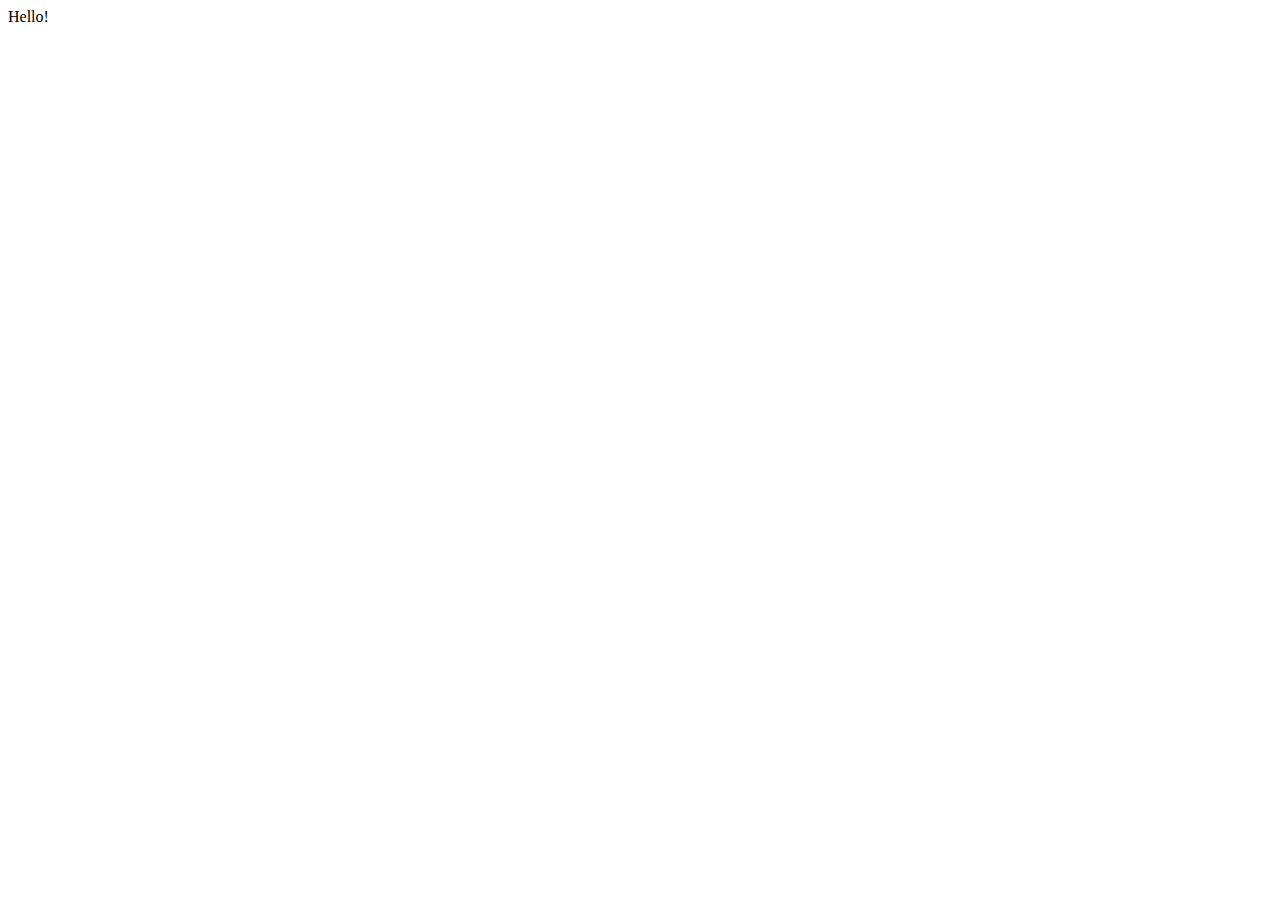
==== index.html @ 7a1abc52 "Add files via upload" ====
<!DOCTYPE html>
<html lang="en">
    <head>
        <meta charset="UTF-8" />
        <meta name="viewport" content="width=device-width,
        initial-scale=1.0" />
        <title>Document</title>
    </head>
    <body>
        Hello!
    </body>
</html>
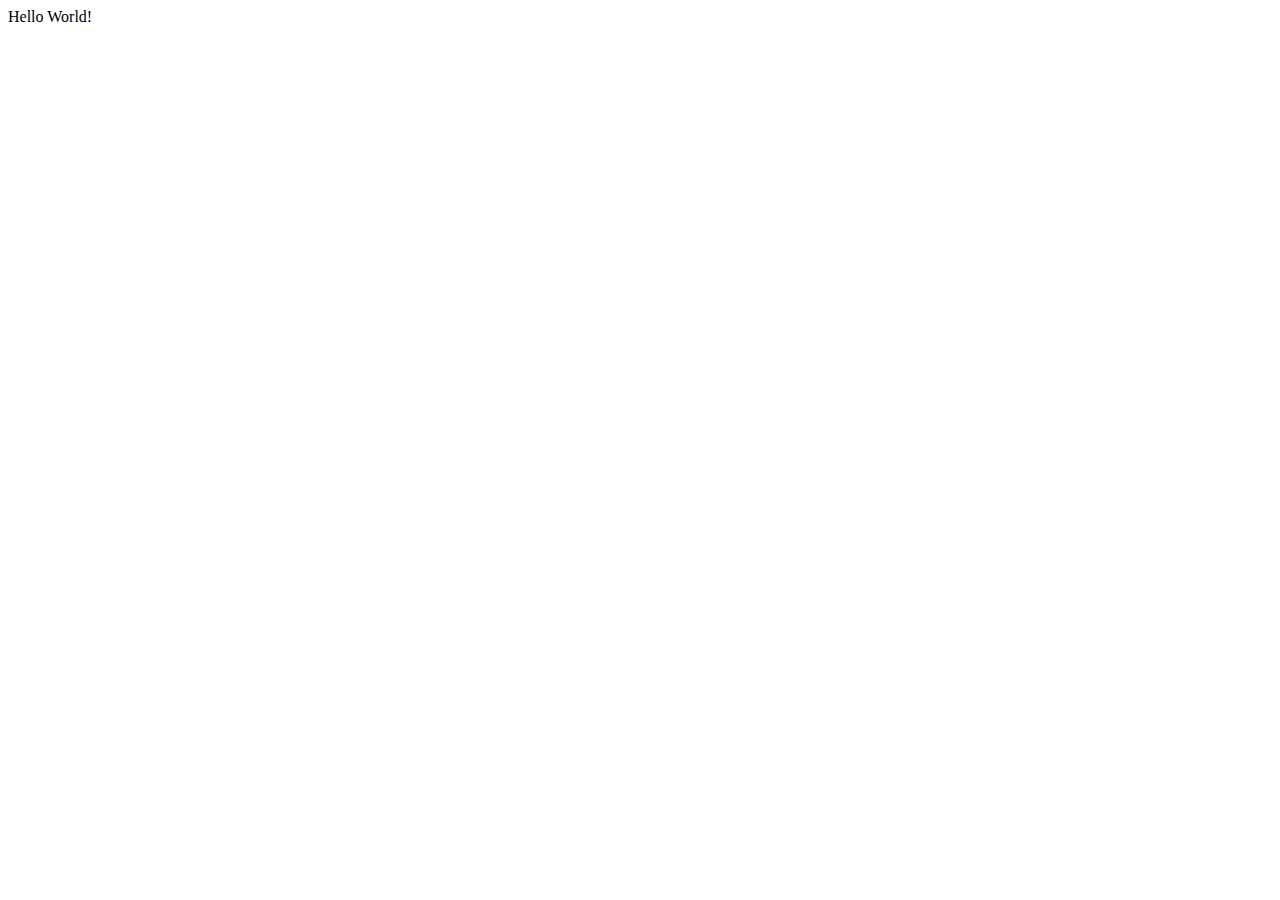
==== commit 64ffa86a: "update body text" ====
--- a/index.html
+++ b/index.html
@@ -7,6 +7,6 @@
         <title>Document</title>
     </head>
     <body>
-        Hello!
+        Hello World!
     </body>
 </html>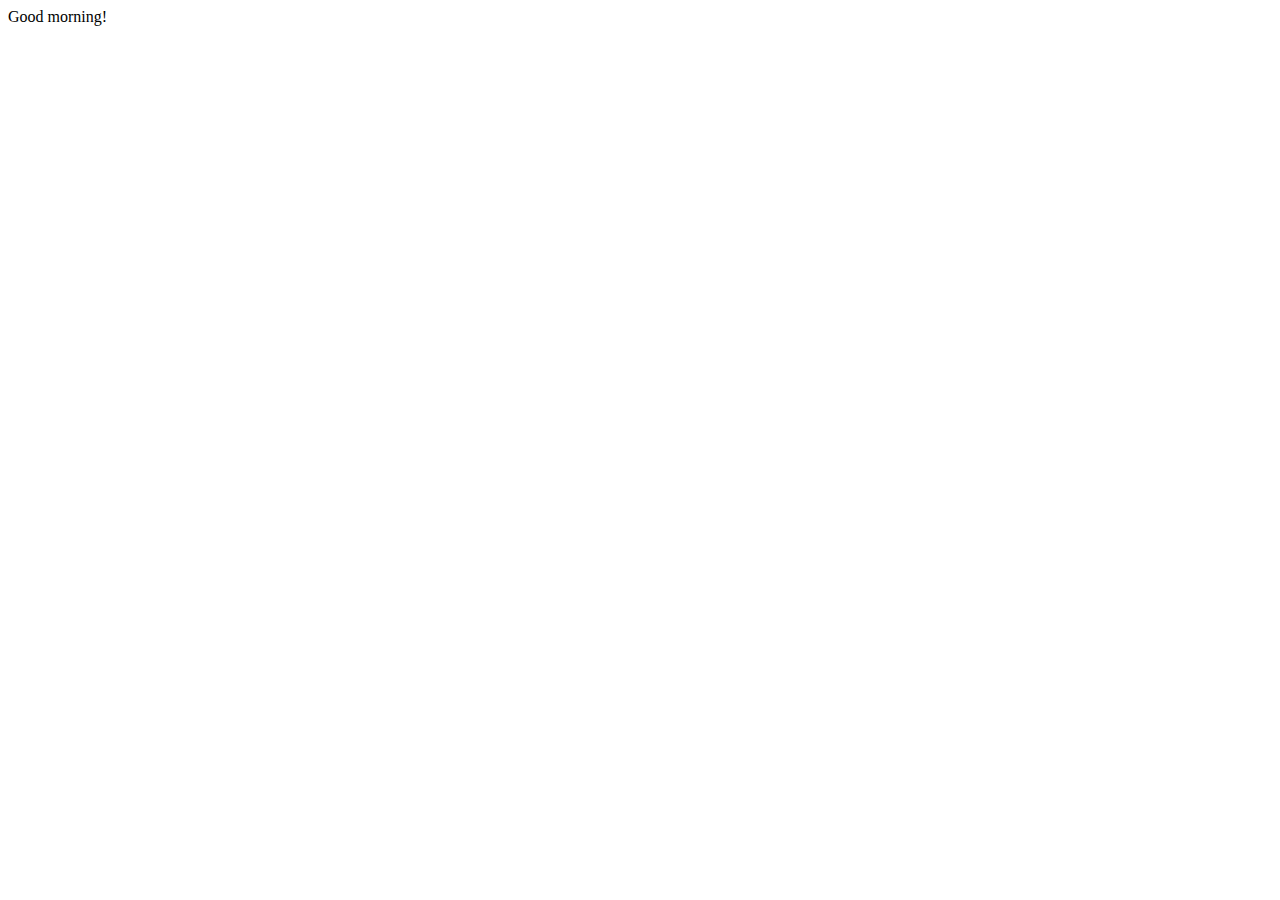
==== commit 740a9aba: "update text" ====
--- a/index.html
+++ b/index.html
@@ -7,6 +7,6 @@
         <title>Document</title>
     </head>
     <body>
-        Hello World!
+        Good morning!
     </body>
 </html>